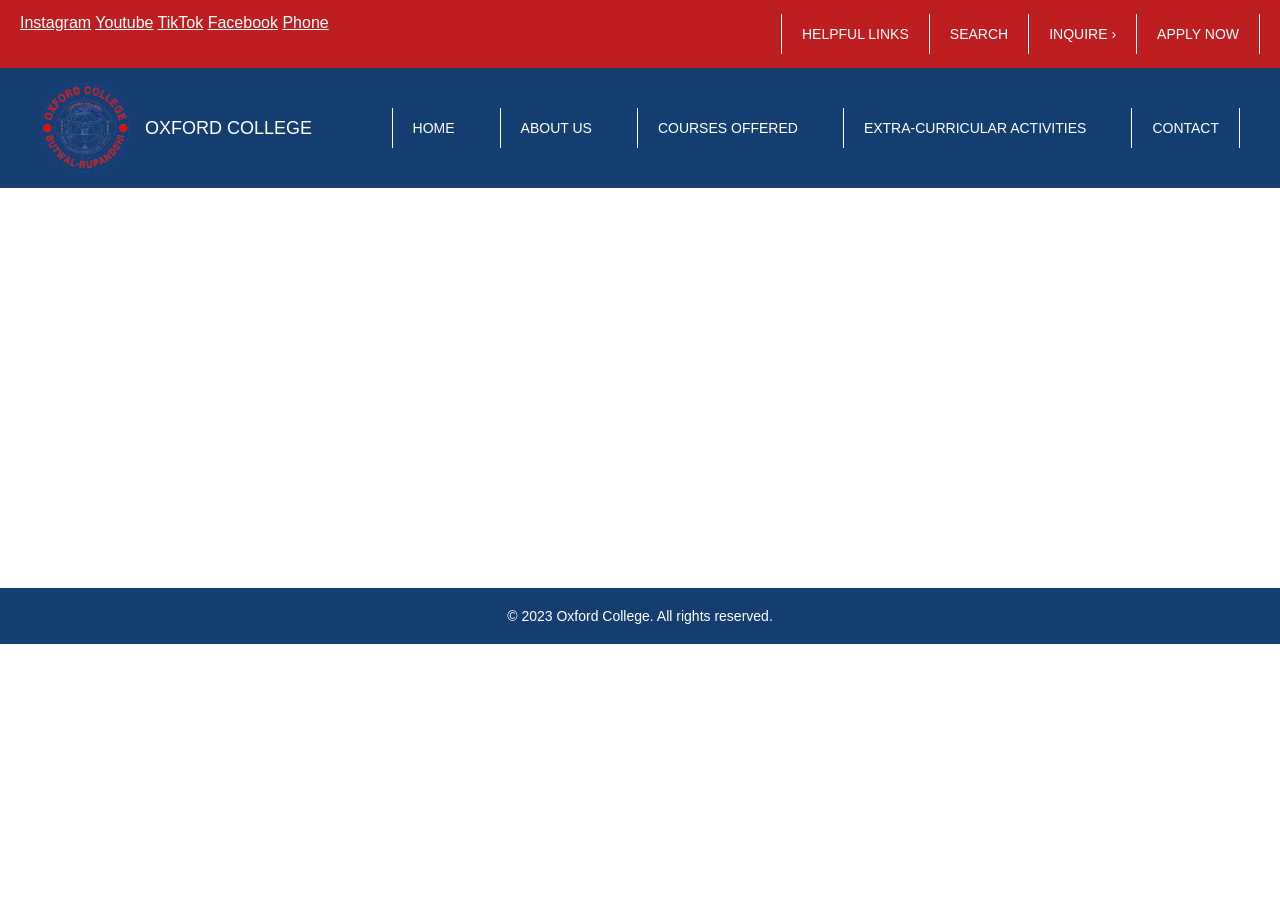
==== index.html @ b945bcb2 "Initial commit" ====
<!DOCTYPE html>
<html lang="en">
<head>
    <meta charset="UTF-8">
    <meta name="viewport" content="width=device-width, initial-scale=1.0">
    <title>Document</title>
    <link rel="stylesheet" href="style.css">
</head>
<body>
    <div class="maincontainer">
        <!-- this is header  -->
        <div class="header-container">
            <div class="top-nav">
                
                <div class="left-nav">
                    <a href="https://www.instagram.com" target="_blank">Instagram</a>
                    <a href="https://www.youtube.com/@OxfordCollegeButwal-wp2vi" target="_blank">Youtube</a>
                    <a href="https://www.tiktok.com" target="_blank">TikTok</a>
                    <a href="https://www.facebook.com/OXFORDBHMBIM/" target="_blank">Facebook</a>
                    <a href="https://www.facebook.com" target="_blank">Phone</a>
                </div>

                <div class="right-nav">
                <a href="#" class="nav-btn">HELPFUL LINKS</a>
                <a href="#" class="nav-btn active">SEARCH</a>
                <a href="#" class="nav-btn">INQUIRE ›</a>
                <a href="#" class="nav-btn">APPLY NOW</a>
                </div>        


            </div>

            <div class="div-secondnav">
                <div class="left-nav2">
                <img src="/img/logo.png" alt="Logo" class="logo">
                <span class="college-name">OXFORD COLLEGE</span>
                </div>


                <div class="right-nav2">
                <a href="index.html" class="nav-btn">HOME</a>
                <a href="/Components/Aboutus.html" class="nav-btn">ABOUT US</a>
                <a href="/Components/Courses.html" class="nav-btn active">COURSES OFFERED</a>
                <a href="/Components/Activities.html" class="nav-btn">EXTRA-CURRICULAR ACTIVITIES</a>
                <a href="/Components/Contact.html" class="nav-btn">CONTACT</a>
                </div>              
            </div>
        </div>
        <!-- ADD VIDEO SECTION HERE -->
        <section class="hero">
            <video autoplay muted loop class="bg-video">
                <source src="video.mp4" type="video/mp4">
            </video>

            <div class="hero-content">
                <h1>Welcome to Oxford College</h1>
                <p>Building your future starts here</p>
            </div>
        </section>
    </div>

    <footer>
        <p>&copy; 2023 Oxford College. All rights reserved.</p>
    </footer>

    
</body>
</html>
---- style.css ----
body {
    font-family: Arial, sans-serif;
    margin: 0;
    padding: 0; 
}

.right-nav {
  display: flex;
}

.nav-btn {
  padding: 12px 20px;
  border-left: 1px solid white;
  text-decoration: none;
  color: white;
  font-size: 14px;
}

.nav-btn:last-child {
  border-right: 1px solid white;
}

.nav-btn:hover {
  background-color: #a51618;
}

.nav-btn.light {
  background-color: #d32f2f;
}



.Contact-container {
    display: flex;
    justify-content: center;   
    gap: 80px;                 
    padding: 40px;             
}

.right {
  display: flex;
  flex-direction: column;
  align-items: center;
  text-align: center;
}


input, textarea {
  width: 250px;
  padding: 8px;
  margin-top: 5px;
  margin-bottom: 15px;
  border: 1px solid #ccc;
  border-radius: 5px;
}

button {
  padding: 10px 20px;
  background-color: #153E70;
  color: white;
  border: none;
  border-radius: 5px;
  cursor: pointer;
}

button:hover {
  background-color: #0f2c4d;
}

a {
    color: white;
}

.header-container{
  position: sticky;
  top: 0;
  z-index: 1000;
}
.top-nav{
    background-color: #BE1E20;
    overflow: hidden;
    display: flex;
    justify-content: space-between;
    padding: 14px 20px;
    
}

.div-secondnav{
    background-color: #153E70;
    display: flex;
    justify-content: space-between;
    align-items: center;   
    padding: 15px 40px;
    
}


.right-nav2{
    display: flex;
    gap: 25px;
}

.hero {
  position: relative;
  height: 400px;
  overflow: hidden;
}

.bg-video {
  position: absolute;
  width: 100%;
  height: 100%;
  object-fit: cover;
}

.hero-content {
  position: relative;
  color: white;
  text-align: center;
  top: 50%;
  transform: translateY(-50%);
}

.aboutus{
    display: flex;
    gap: 50px;
    padding: 50px;
    justify-content: space-between;
}

.left img {
  width: 100%;
  max-width: 1000px;  /* increase this */
  height: auto;
}

.courses-section {
  padding: 50px;
  text-align: center;
}

table {
  width: 80%;
  margin: auto;
  border-collapse: collapse;
  margin-bottom: 40px;
}

th, td {
  border: 1px solid #333;
  padding: 10px;
}

th {
  background-color: #153E70;
  color: white;
}
.activities-section {
  padding: 50px;
  text-align: center;
}

.activity {
  margin-bottom: 30px;
}

.activity img {
  width: 300px;
  height: auto;
  margin: 10px 0;
  border-radius: 10px;
}

hr {
  width: 60%;
  margin: 30px auto;
}

.left-nav2 {
  display: flex;
  align-items: center;
  gap: 15px;
}


.logo {
  width: 90px;
}

.college-name {
  color: white;
  font-size: 18px;
}

footer {
  background-color: #153E70;
  color: white;
  text-align: center;
  padding: 20px 10px;
  margin-top: 0;
}

footer p {
  margin: 0;
  font-size: 14px;
}
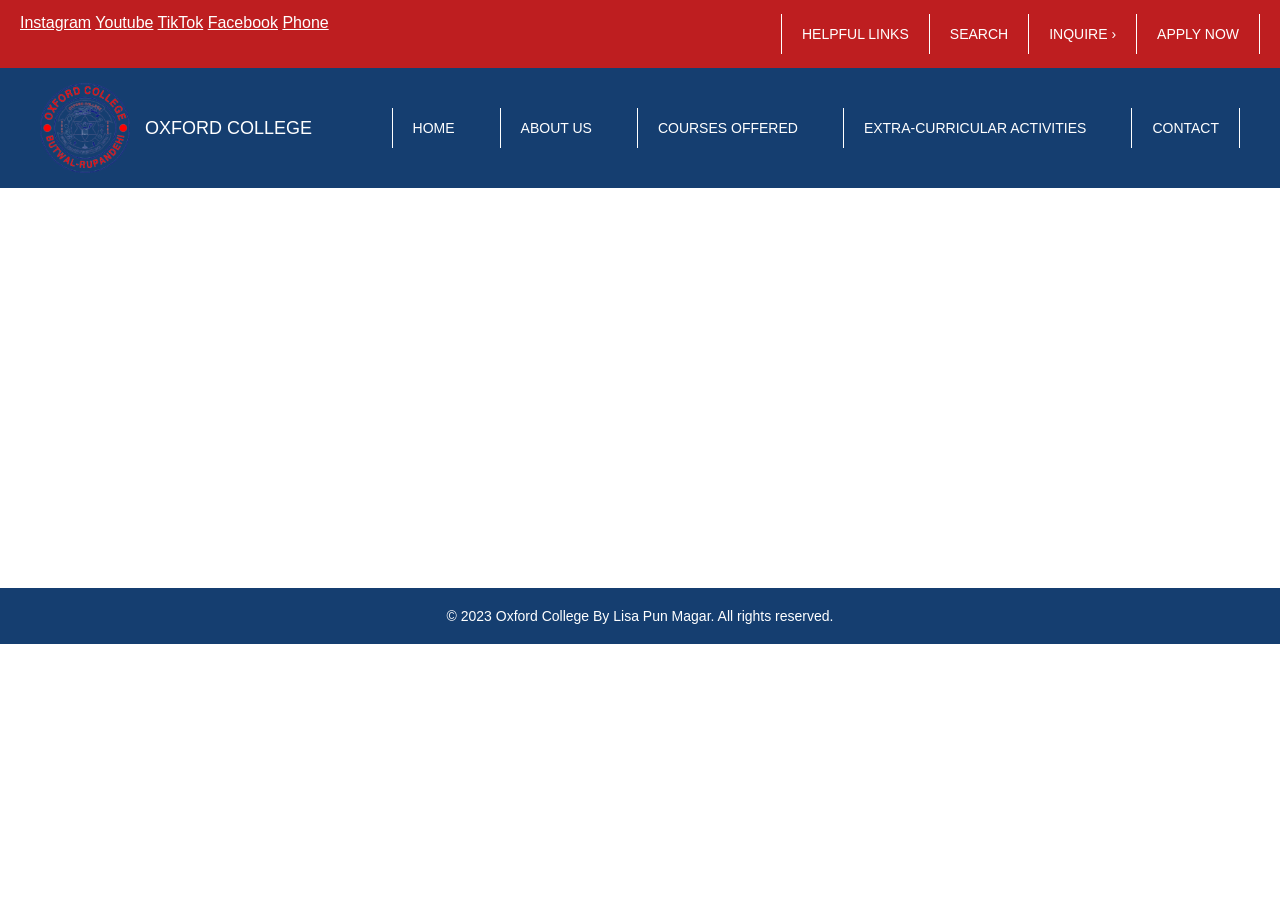
==== commit af223f06: "." ====
--- a/index.html
+++ b/index.html
@@ -60,7 +60,7 @@
     </div>
 
     <footer>
-        <p>&copy; 2023 Oxford College. All rights reserved.</p>
+        <p>&copy; 2023 Oxford College By Lisa Pun Magar. All rights reserved.</p>
     </footer>
 
     
